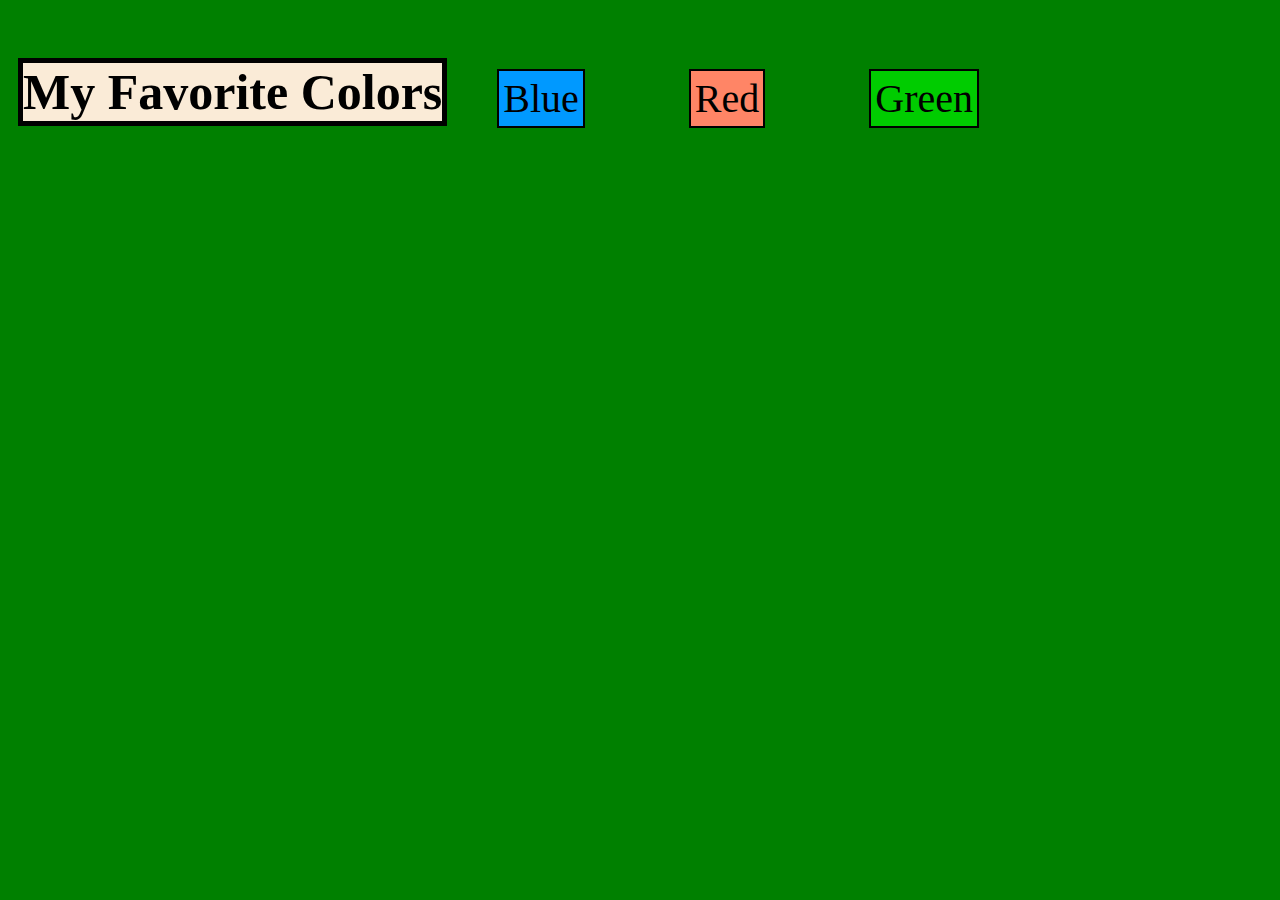
==== blue.html @ 19df7f00 "Major Changes (Style)" ====
<!DOCTYPE html>
<html>
  <head>
    <link rel="stylesheet" type="text/css" href="./style.css">
    <title>Blue</title>
  </head>
  <body>
    <div class = "navbar">
      <a href = "./index.html"><h4 class = "logo">My Favorite Colors</h4></a>
      <ul class="nav">
        <a href="./blue.html"><li class="blue">Blue</li></a>
        <li class="red">Red</li>
        <li class="green">Green</li>
      </ul>
     </div>
  </body>
</html>
---- style.css ----
h1 {
  color: #0099ff;
}

.container {
  background-color: red;
}

body {
  background-color: green;
}

.navbar {
  display: flex;
  flex-wrap: wrap;
  background-image: url(https://www.publicdomainpictures.net/pictures/120000/velka/rainbow-colors-background.jpg);
}

.navbar li {
  display: inline-block;
  margin-right: 100px;
}



.login {
  float: right;
  border: 1px solid black;
  padding: 20px;
  margin-top: 5px;
  margin-right: 5px;
}

.login:active {
  position: relative;
  top: 5px;
}

.login:hover {
  cursor: pointer;
}




.navbar li:hover {
  cursor: pointer;
}

.logo {
  border: 5px solid black;
  font-size: 50px;
  margin-top: 16px;
  font-family: cursive;
  background-color: antiquewhite;
}

.logo:active {
  background-color: blue;
}

.navbar li {
  border: 2px solid black;
  padding: 4px;
  font-size: 40px;
  margin-top: 11px;
}

.navbar li:active {
  position: relative;
  top: 5px;
}


.green {
  background-color: #00cc00;
}

.red {
  background-color: #ff8566;
}

.blue {
  background-color: #0099ff;
}

.green:active {
  background-color: green;
}

.red:active {
  background-color: red;
}

.blue:active {
  background-color: blue;
}



.login {
  background-color: teal;
  font-size: 20px;
  padding: 10px;
}

.login:active {
  background-color: white;
}

a {
  text-decoration: none;
  color: black;
}

a:active {
  color: red;
}

p {
  font-size: 25px;
}

.logo,
.nav {
  margin-top: 50px;
  margin-left: 10px;
}

.link {
  text-decoration: underline blue;
  color: blue;
}
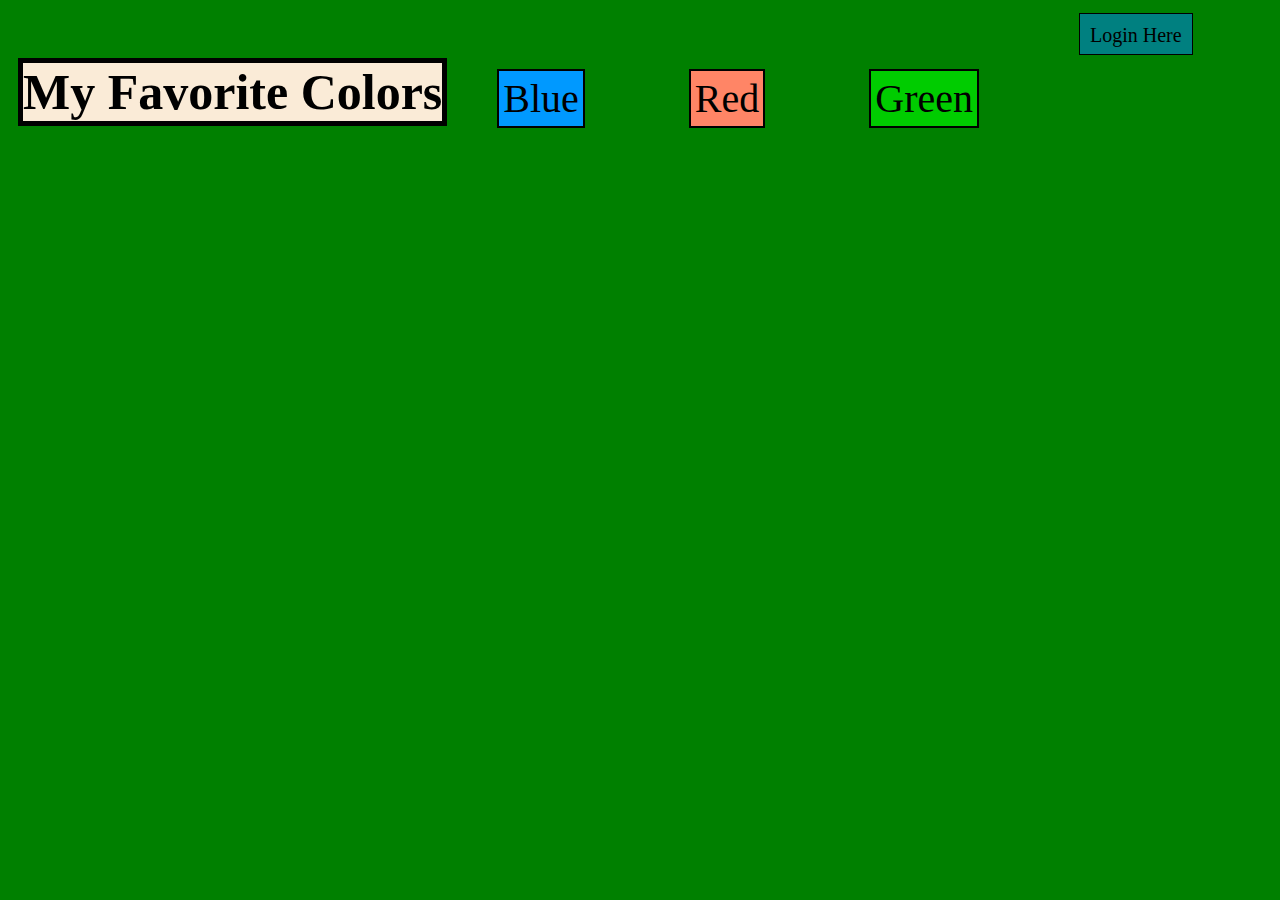
==== commit 25d4724b: "Tweaks to navbar" ====
--- a/blue.html
+++ b/blue.html
@@ -6,12 +6,15 @@
   </head>
   <body>
     <div class = "navbar">
-      <a href = "./index.html"><h4 class = "logo">My Favorite Colors</h4></a>
-      <ul class="nav">
-        <a href="./blue.html"><li class="blue">Blue</li></a>
-        <li class="red">Red</li>
-        <li class="green">Green</li>
-      </ul>
-     </div>
+      <div class = "navbar">
+				<a href = "./index.html"><h4 class = "logo">My Favorite Colors</h4></a>
+				<ul class="nav">
+					<a href="./blue.html"><li class="blue">Blue</li></a>
+					<a href = "#"><li class="red">Red</li></a>
+					<a href = "#"><li class="green">Green</li></a>
+				</ul>
+				<a href="#"><div class = "login">Login Here
+				</div></a>
+			 </div>
   </body>
 </html>
--- a/style.css
+++ b/style.css
@@ -29,6 +29,7 @@
   padding: 20px;
   margin-top: 5px;
   margin-right: 5px;
+  height: 20px;
 }
 
 .login:active {
@@ -106,6 +107,7 @@
 
 .login:active {
   background-color: white;
+  color: black;
 }
 
 a {
@@ -114,7 +116,7 @@
 }
 
 a:active {
-  color: red;
+  color: white;
 }
 
 p {
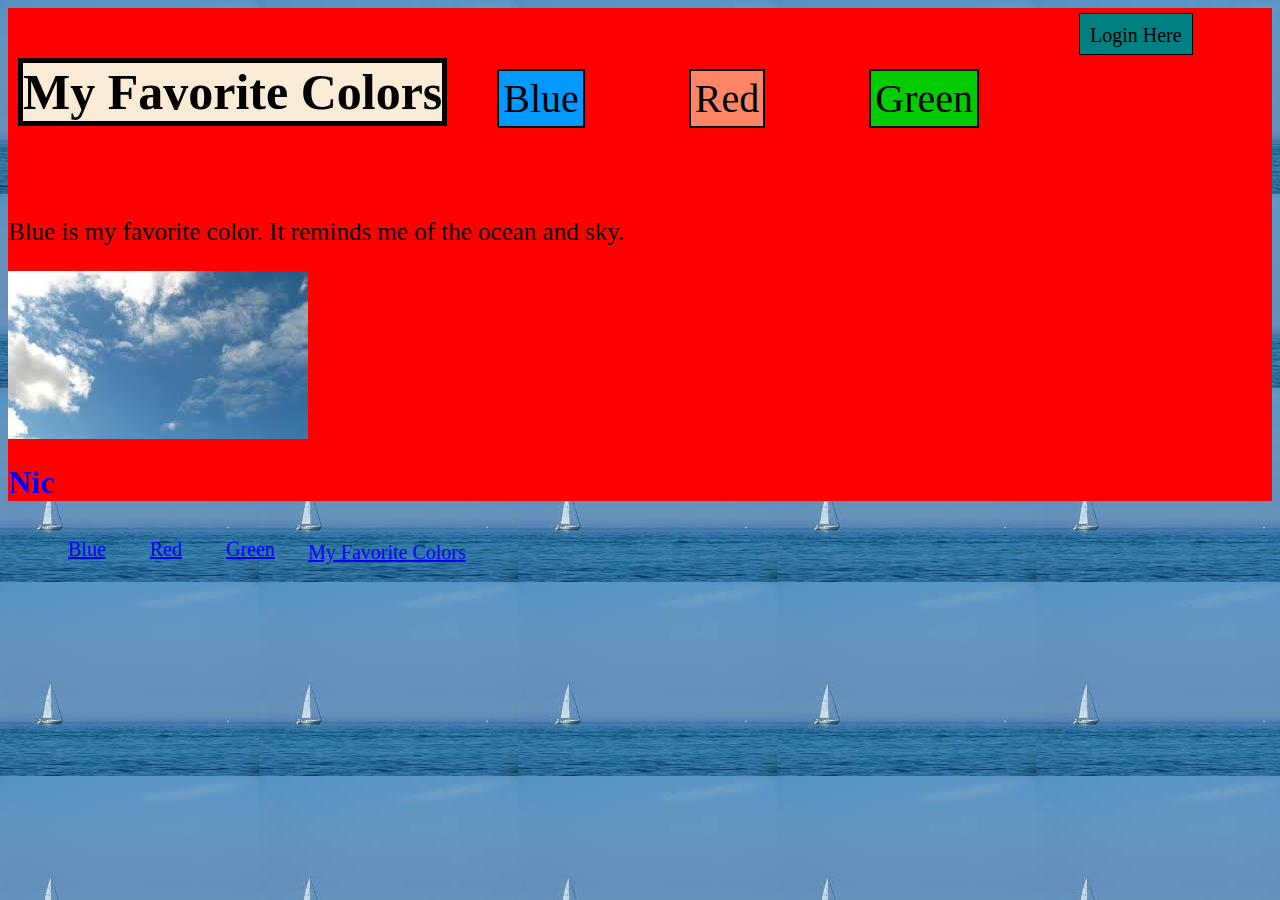
==== commit 7c93cc3f: "work on additional pages" ====
--- a/blue.html
+++ b/blue.html
@@ -1,20 +1,43 @@
 <!DOCTYPE html>
 <html>
-  <head>
-    <link rel="stylesheet" type="text/css" href="./style.css">
-    <title>Blue</title>
-  </head>
-  <body>
-    <div class = "navbar">
-      <div class = "navbar">
+	<head>
+		<link rel="stylesheet" type="text/css" href="./style.css">
+		<title>Nic</title>
+    <style>
+    body {
+      background-image: url('blue background.jpg');
+    }
+    </style>
+	</head>
+
+	<body>
+		<div class="container">
+
+			<div class = "navbar">
 				<a href = "./index.html"><h4 class = "logo">My Favorite Colors</h4></a>
 				<ul class="nav">
 					<a href="./blue.html"><li class="blue">Blue</li></a>
-					<a href = "#"><li class="red">Red</li></a>
-					<a href = "#"><li class="green">Green</li></a>
+					<a href = "./red.html"><li class="red">Red</li></a>
+					<a href = "./green.html"><li class="green">Green</li></a>
 				</ul>
 				<a href="#"><div class = "login">Login Here
 				</div></a>
 			 </div>
-  </body>
+
+
+			<div class = "main">
+        <p>Blue is my favorite color. It reminds me of the ocean and sky.</p>
+        <img src = "[data-uri]"/>
+        <h1 style = 'color:blue'>Nic</h1>
+			</div>
+		</div>
+		<footer>
+			<ul class = "footerBar">
+				<a href="./blue.html"><li class = 'link'>Blue</li></a>
+				<a href = "./red.html"><li class = 'link'>Red</li></a>
+				<a href = "./green.html"><li class = 'link'>Green</li></a>
+			</ul>
+			<a href = './index.html'><p class = 'footerLogo link'>My Favorite Colors</p></a>
+		</footer>
+	</body>
 </html>
--- a/style.css
+++ b/style.css
@@ -133,3 +133,24 @@
   text-decoration: underline blue;
   color: blue;
 }
+
+footer,
+footer ul li {
+  display: inline-block;
+}
+
+.footerBar li {
+  padding: 0px 20px;
+  font-size: 20px;
+}
+
+.footerLogo {
+  position: relative;
+  left: 300px;
+  bottom: 40px;
+  font-size: 20px;
+}
+
+footer a {
+  text-decoration: underline;
+}
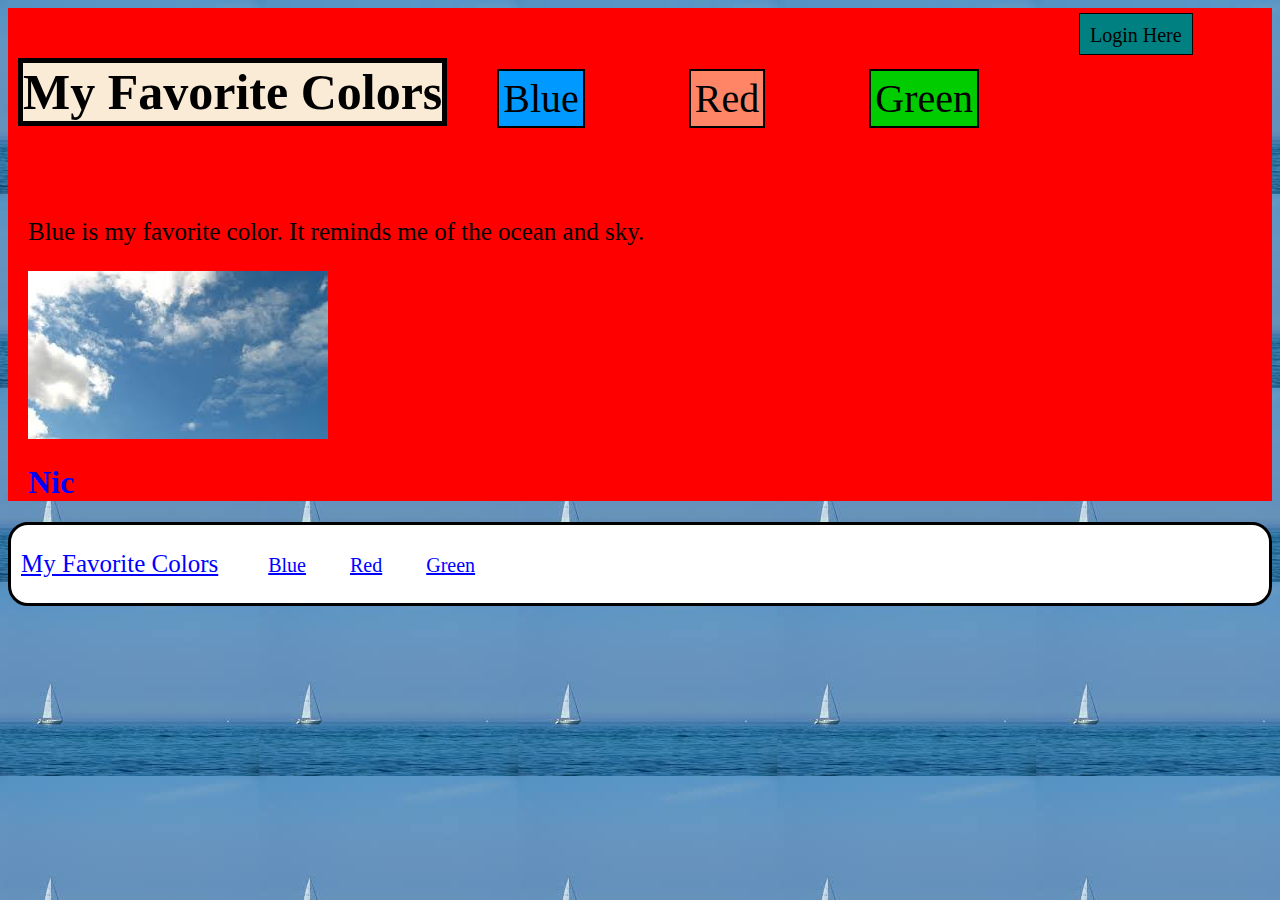
==== commit 7bcc2277: "footer enhancements" ====
--- a/blue.html
+++ b/blue.html
@@ -32,12 +32,12 @@
 			</div>
 		</div>
 		<footer>
+			<a href = './index.html'><p class = 'footerLogo link'>My Favorite Colors</p></a>
 			<ul class = "footerBar">
 				<a href="./blue.html"><li class = 'link'>Blue</li></a>
 				<a href = "./red.html"><li class = 'link'>Red</li></a>
 				<a href = "./green.html"><li class = 'link'>Green</li></a>
 			</ul>
-			<a href = './index.html'><p class = 'footerLogo link'>My Favorite Colors</p></a>
-		</footer>
+		</footer>		</footer>
 	</body>
 </html>
--- a/style.css
+++ b/style.css
@@ -134,7 +134,14 @@
   color: blue;
 }
 
-footer,
+footer{
+  background-color: white;
+  display: flex;
+  border: 3px solid black;
+  border-radius: 20px;
+}
+
+footer ul,
 footer ul li {
   display: inline-block;
 }
@@ -142,15 +149,15 @@
 .footerBar li {
   padding: 0px 20px;
   font-size: 20px;
+  position: relative;
+  top: 13px;
 }
 
 .footerLogo {
   position: relative;
-  left: 300px;
-  bottom: 40px;
-  font-size: 20px;
+  left: 10px;
 }
 
-footer a {
-  text-decoration: underline;
+.main {
+  padding-left: 20px;
 }
